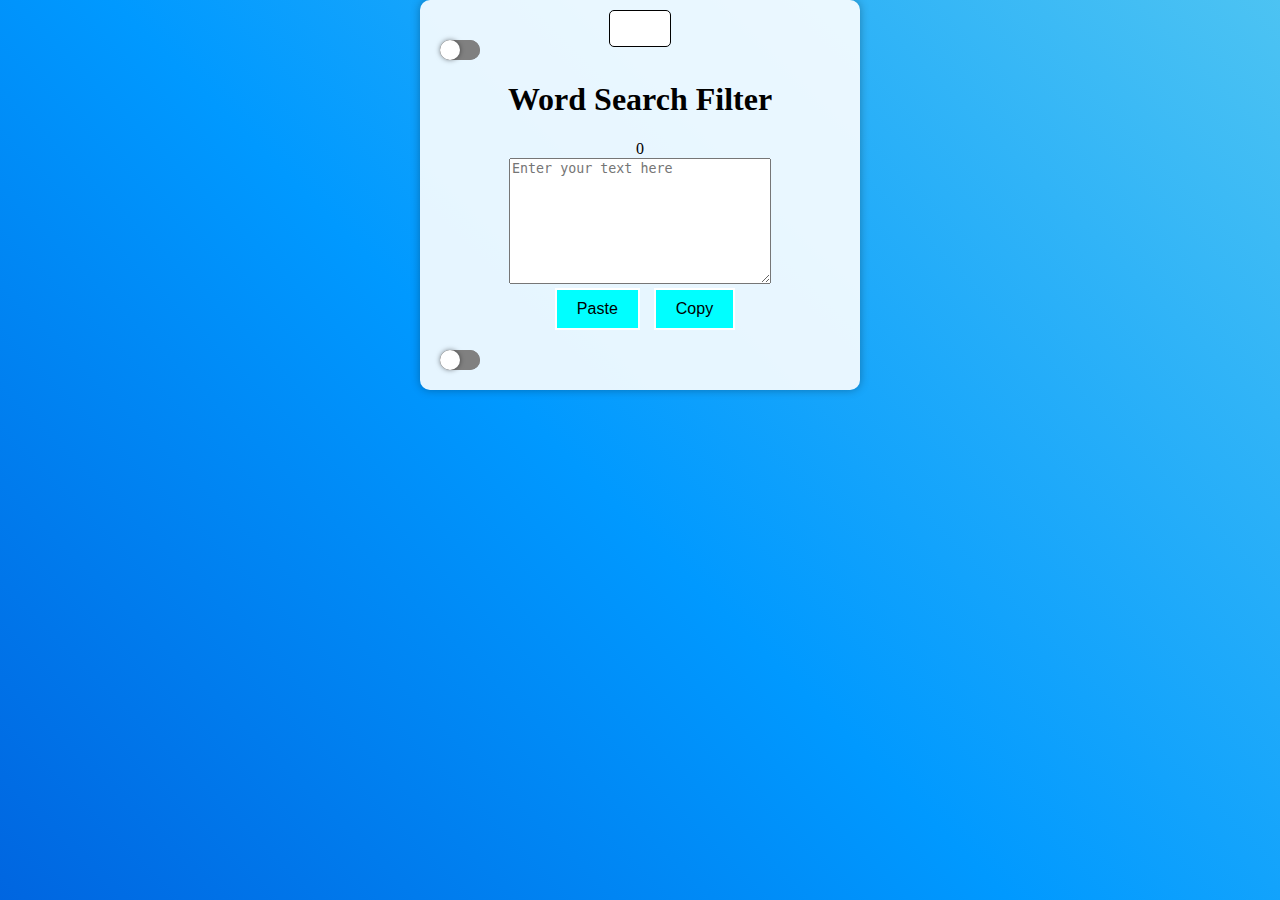
==== index.html @ e3099546 "Update index.html" ====
<!DOCTYPE html>
<html lang="en">

<head>
    <meta charset="UTF-8">
    <meta name="viewport" content="width=device-width, initial-scale=1.0">
    <title>Word Search Filter</title>
    <link rel="stylesheet" href="styles.css">
</head>

<body>
    <div class="container">
        <a href="words.html" class="icon-link">
            <div class="icon"></div>
        </a>
        <div class="toggle-switch">
            <input type="checkbox" id="toggleSwitch">
            <label for="toggleSwitch" class="toggle-label">
                <div class="track"></div>
                <div class="ball"></div>
            </label>
        </div>
        <h1>Word Search Filter</h1>
        <div id="wordEntries"></div> <!-- New div to display word entries -->
        <form id="myForm">
            <div id="input-fields">
                <textarea id="inputTextarea" name="inputField1" rows="8" cols="30" placeholder="Enter your text here"></textarea>
            </div>
            <div id="errorMessage"></div> <!-- Container for error message -->
            <div id="outputResult"></div>
            <button type="button" id="pasteButton" class="submit-button">Paste</button>
            <button type="button" id="copyButton" class="submit-button">Copy</button>
        </form>
        <div class="toggle-switch">
            <input type="checkbox" id="appendSwitch">
            <label for="appendSwitch" class="toggle-label">
                <div class="track"></div>
                <div class="ball"></div>
            </label>
        </div>
    </div>

    <script>
                     document.addEventListener('DOMContentLoaded', function () {
    const textarea = document.getElementById('inputTextarea');
    const pasteButton = document.getElementById('pasteButton');
    const copyButton = document.getElementById('copyButton');
    const outputResult = document.getElementById('outputResult');
    const toggleSwitch = document.getElementById('toggleSwitch');
    const appendSwitch = document.getElementById('appendSwitch');
    const wordEntries = document.getElementById('wordEntries');
    const track = document.querySelector('.track');
    const container = document.querySelector('.container'); // Add container reference

    function clearOutputEntries() {
        const keysToRemove = [];
        for (let i = 0; i < localStorage.length; i++) {
            const key = localStorage.key(i);
            if (key.startsWith('outputText_') || key.startsWith('appendText_')) {
                keysToRemove.push(key);
            }
        }
        keysToRemove.forEach(key => {
            localStorage.removeItem(key);
        });
        localStorage.setItem('outputEntriesCount', 0);
        localStorage.setItem('pageNumber', 1);
        localStorage.setItem('appendSerialNumber', 1);
        updateWordEntriesCount(0);
    }

    const toggleSwitchState = localStorage.getItem('toggleSwitchState');
    if (toggleSwitchState === 'on') {
        toggleSwitch.checked = true;
        track.style.backgroundColor = '#4bb543';
    } else {
        toggleSwitch.checked = false;
        track.style.backgroundColor = 'gray';
        clearOutputEntries();
    }

    toggleSwitch.addEventListener('change', function () {
        if (this.checked) {
            track.style.backgroundColor = '#4bb543';
            localStorage.setItem('toggleSwitchState', 'on');
        } else {
            track.style.backgroundColor = 'gray';
            localStorage.setItem('toggleSwitchState', 'off');
            clearOutputEntries();
        }
    });

    pasteButton.addEventListener('click', function () {
        navigator.clipboard.readText()
            .then(text => {
                textarea.value = text;
                textarea.dispatchEvent(new Event('input'));
            })
            .catch(err => {
                console.error('Failed to read clipboard contents: ', err);
            });
    });

    copyButton.addEventListener('click', function () {
        if (toggleSwitch.checked) {
            textarea.select();
            document.execCommand('copy');
            const outputText = textarea.value.trim(); // Trim whitespace
            
            // Count number of lines
            const numLines = outputText.split('\n').filter(line => line.trim() !== '').length;

            if (numLines < 20) { // Check if number of lines is less than 20
                console.log('Output has less than 20 lines. Not saved to local storage.');
                // Display red error message
                // Display red error message
            // Display red error message
const errorMessage = document.createElement('div');
errorMessage.textContent = 'Error: Output must have at least 20 lines.';
errorMessage.style.color = 'red';
errorMessage.classList.add('error-message');

const existingErrorMessage = container.querySelector('.error-message');
if (existingErrorMessage) {
    existingErrorMessage.remove();
}

const inputFields = document.getElementById('input-fields');
inputFields.appendChild(errorMessage);
           return; // Exit function without saving
            } else {
                // Remove any existing error message
                const existingErrorMessage = container.querySelector('.error-message');
                if (existingErrorMessage) {
                    existingErrorMessage.remove();
                }
            }

            if (outputText !== '') { // Check if output text is not empty
                saveOutputToLocalStorage(outputText);
                console.log('Output copied to clipboard and saved to local storage:', outputText);
            } else {
                console.log('Output is empty. Not saved to local storage.');
            }
        } else {
            console.log('Toggle switch is not checked. Output not saved to local storage.');
        }
    });

    function saveOutputToLocalStorage(outputText) {
        let pageNumber;
        let outputEntriesCount;
        
        if (appendSwitch.checked) {
            let serialNumber = parseInt(localStorage.getItem('appendSerialNumber')) || 1;
            const appendKey = `appendText_${serialNumber}`;
            let appendEntry = localStorage.getItem(appendKey) || '';
            appendEntry += (appendEntry ? '\n' : '') + outputText;
            localStorage.setItem(appendKey, appendEntry);
            serialNumber++;
            localStorage.setItem('appendSerialNumber', serialNumber);
            outputEntriesCount = parseInt(localStorage.getItem('outputEntriesCount')) || 0;
            pageNumber = parseInt(localStorage.getItem('pageNumber')) || 1;
        } else {
            pageNumber = parseInt(localStorage.getItem('pageNumber')) || 1;
            localStorage.setItem(`outputText_${pageNumber}`, outputText);
            outputEntriesCount = parseInt(localStorage.getItem('outputEntriesCount')) || 0;
            pageNumber++;
            localStorage.setItem('pageNumber', pageNumber);
        }

        outputEntriesCount++;
        localStorage.setItem('outputEntriesCount', outputEntriesCount);

        updateWordEntriesCount(outputEntriesCount, pageNumber);
    }

    function updateWordEntriesCount(count, pageNumber) {
        let serialNumber;
        if (appendSwitch.checked) {
            serialNumber = parseInt(localStorage.getItem('appendSerialNumber')) || 1;
            wordEntries.textContent = `${pageNumber - 1}/${serialNumber - 1}`;
        } else {
            serialNumber = pageNumber - 1 || 0;
            wordEntries.textContent = `${serialNumber}`;
        }
    }

    textarea.addEventListener('input', function () {
        let lines = textarea.value.split('\n');
        let filteredLines = lines.map(line => line.replace(/^\s*\d+\.\s*/, ''))
            .filter(line => line.length <= 13 && line.trim() !== '' && /^[a-zA-Z\s]*$/.test(line));
        filteredLines = filteredLines.map(line => line.toUpperCase());

        if (filteredLines.length > 20) {
            filteredLines = filteredLines.slice(0, 20);
            textarea.value = filteredLines.join('\n');
        } else {
            textarea.value = filteredLines.join('\n');
        }

        outputResult.textContent = `Total lines: ${filteredLines.length}`;
    });

    const outputEntriesCount = localStorage.getItem('outputEntriesCount') || 0;
    const pageNumber = parseInt(localStorage.getItem('pageNumber')) || 1;
    updateWordEntriesCount(outputEntriesCount, pageNumber);
});

    </script>
</body>

</html>
---- styles.css ----
body {
    margin: 0;
    padding: 0;
    background: linear-gradient(45deg, #0044cc, #0099ff, #6dd5ed, #0099ff, #0044cc);
    background-size: 400% 400%;
    animation: gradientAnimation 15s ease infinite;
    overflow: hidden;
}

@keyframes gradientAnimation {
    0% {
        background-position: 0% 50%;
    }
    50% {
        background-position: 100% 50%;
    }
    100% {
        background-position: 0% 50%;
    }
}

.container {
    max-width: 400px;
    margin: 0 auto;
    padding: 20px;
    background: rgba(255, 255, 255, 0.9);
    border-radius: 10px;
    box-shadow: 0px 0px 10px 0px rgba(0, 0, 0, 0.3);
    text-align: center;
    color: black;
    position: relative;
    z-index: 1;
}

#entriesContainer {
            max-height: 550px; /* Adjust the maximum height as needed */
            overflow-y: auto; /* Enable vertical scrollbar when content exceeds container height */
}

.entryContent {
    display: flex;
    align-items: center;
    justify-content: center;
    margin-bottom: 30px;
}

.pageLabel {
    margin-right: 10px;
}

.copyButtonContainer {
    margin-left: 10px;
}

.icon {
    position: absolute;
    top: 10px;
    left: 50%;
    transform: translateX(-50%);
    width: 60px; /* Adjust size as needed */
    height: 35px; /* Adjust size as needed */
    background-image: url('https://i.ibb.co/0BQ9sWz/Logopit-1712493713600.jpg'); /* URL to your image */
    background-size: cover;
    background-color: #fff; /* Adjust color as needed */
    border: 1px solid #000; /* Adjust border color as needed */
    border-radius: 5px;
}

.form-group {
    display: flex;
    flex-direction: row;
    align-items: center;
    justify-content: center;
    margin-bottom: 15px;
}

.label {
    margin-right: 10px;
}

.input-box {
    width: 100%;
    padding: 10px;
    font-size: 16px;
    border: 2px solid #007bff;
    border-radius: 5px;
    box-sizing: border-box;
}

.submit-button {
    background-color: cyan;
    color: black;
    border: 2px solid white;
    padding: 10px 20px;
    font-size: 16px;
    cursor: pointer;
    transition: background-color 0.3s, color 0.3s;
    margin-left: 10px; /* Add margin to the left */
}

.submit-button:hover {
    background-color: white;
    color: cyan;
}

.toggle-switch {
    position: relative;
    width: 40px;
    height: 20px;
    margin-top: 20px;
}

.toggle-switch input[type="checkbox"] {
    display: none;
}

.toggle-label {
    display: block;
    position: relative;
    width: 100%;
    height: 100%;
    border-radius: 15px;
    background-color: gray;
    cursor: pointer;
}

.track {
    position: absolute;
    top: 0;
    left: 0;
    width: 100%;
    height: 100%;
    border-radius: 15px;
    background-color: gray; /* Change default color to gray */
    transition: background-color 0.3s ease;
}

.ball {
    position: absolute;
    top: 0;
    left: 0; /* Set left position to 0 */
    width: 20px; /* Adjust width */
    height: 20px; /* Adjust height */
    border-radius: 50%;
    background-color: white;
    box-shadow: 0 0 5px rgba(0, 0, 0, 0.5);
    transition: left 0.3s ease;
}

.toggle-switch input[type="checkbox"]:checked + .toggle-label .track {
    background-color: #28a745; /* Change color to success green when checked */
}


.toggle-switch input[type="checkbox"]:checked + .toggle-label .ball {
    left: calc(100% - 20px); /* Move the ball to the right edge */
}
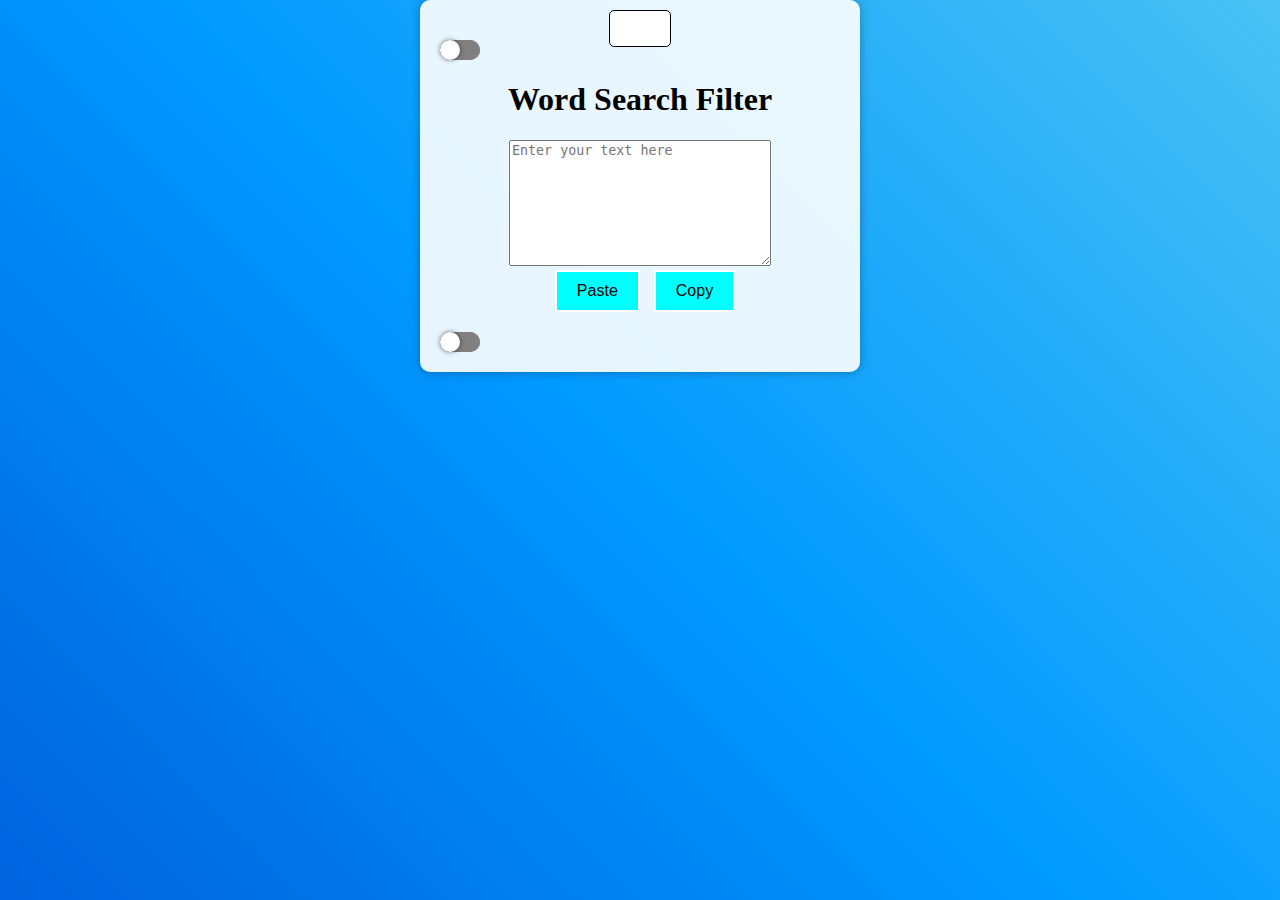
==== commit 4dd35a83: "Update index.html" ====
--- a/index.html
+++ b/index.html
@@ -102,10 +102,47 @@
     });
 
     copyButton.addEventListener('click', function () {
-        if (toggleSwitch.checked) {
+        if (!toggleSwitch.checked) {
+        console.log('Toggle switch is not checked. Output not saved to local storage.');
+        // Display red error message
+        const errorMessage = document.createElement('div');
+        errorMessage.textContent = 'Error: Toggle switch is off. Output not saved to local storage.';
+        errorMessage.style.color = 'red';
+        errorMessage.classList.add('error-message');
+
+        const existingErrorMessage = container.querySelector('.error-message');
+        if (existingErrorMessage) {
+            existingErrorMessage.remove();
+        }
+
+        const inputFields = document.getElementById('input-fields');
+        inputFields.appendChild(errorMessage);
+        return; // Exit function without saving
+    }
+        
             textarea.select();
             document.execCommand('copy');
             const outputText = textarea.value.trim(); // Trim whitespace
+
+        // Check if outputText already exists in local storage
+        const existingOutput = Object.values(localStorage).find(value => value === outputText);
+        if (existingOutput) {
+            console.log('Duplicate output found. Not saved to local storage.');
+            // Display red error message
+            const errorMessage = document.createElement('div');
+            errorMessage.textContent = 'Error: Duplicate output. Not saved to local storage.';
+            errorMessage.style.color = 'red';
+            errorMessage.classList.add('error-message');
+
+            const existingErrorMessage = container.querySelector('.error-message');
+            if (existingErrorMessage) {
+                existingErrorMessage.remove();
+            }
+
+            const inputFields = document.getElementById('input-fields');
+            inputFields.appendChild(errorMessage);
+            return; // Exit function without saving
+        }
             
             // Count number of lines
             const numLines = outputText.split('\n').filter(line => line.trim() !== '').length;
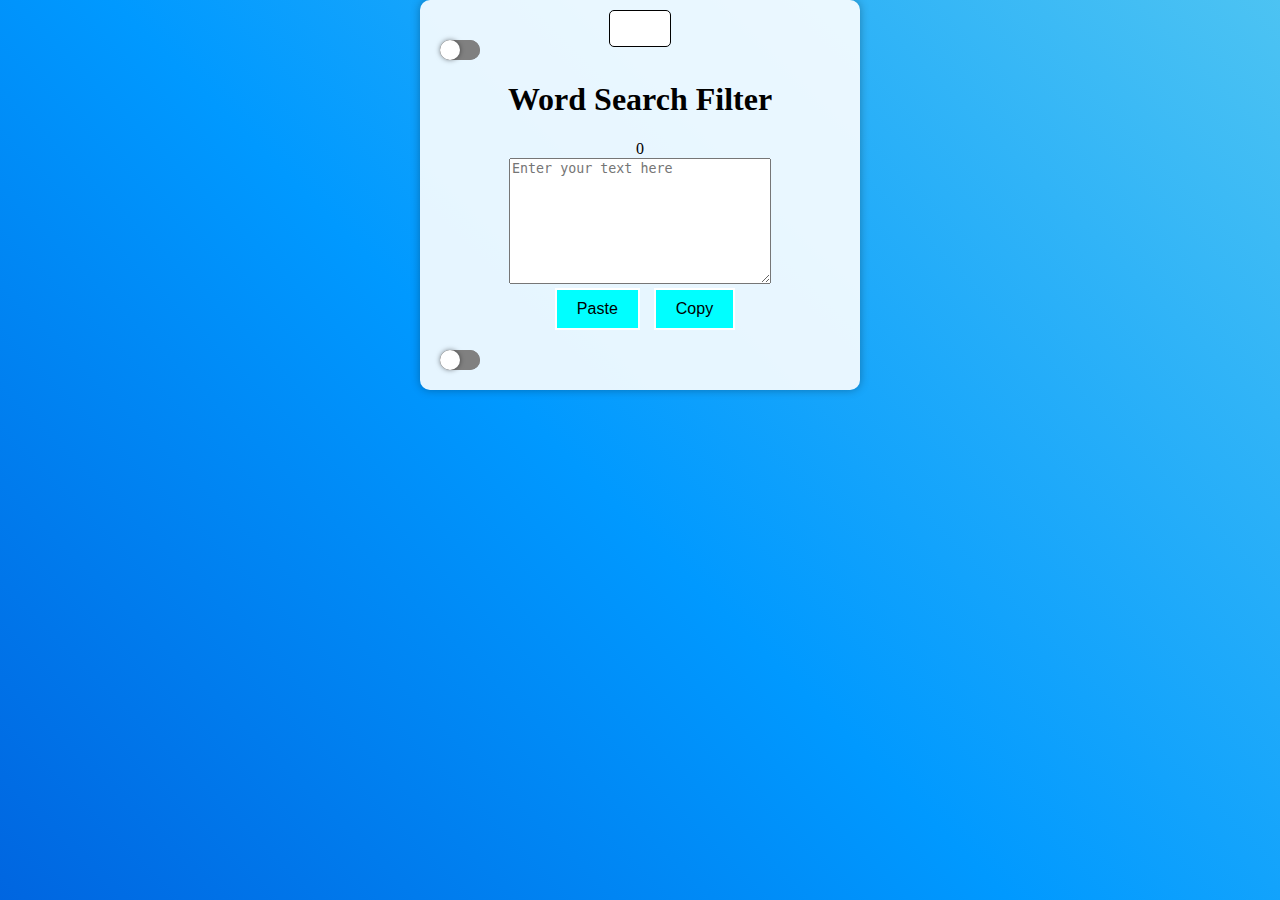
==== commit 4816c6bd: "Update index.html" ====
--- a/index.html
+++ b/index.html
@@ -102,24 +102,7 @@
     });
 
     copyButton.addEventListener('click', function () {
-        if (!toggleSwitch.checked) {
-        console.log('Toggle switch is not checked. Output not saved to local storage.');
-        // Display red error message
-        const errorMessage = document.createElement('div');
-        errorMessage.textContent = 'Error: Toggle switch is off. Output not saved to local storage.';
-        errorMessage.style.color = 'red';
-        errorMessage.classList.add('error-message');
-
-        const existingErrorMessage = container.querySelector('.error-message');
-        if (existingErrorMessage) {
-            existingErrorMessage.remove();
-        }
-
-        const inputFields = document.getElementById('input-fields');
-        inputFields.appendChild(errorMessage);
-        return; // Exit function without saving
-    }
-        
+        if (toggleSwitch.checked) {
             textarea.select();
             document.execCommand('copy');
             const outputText = textarea.value.trim(); // Trim whitespace
